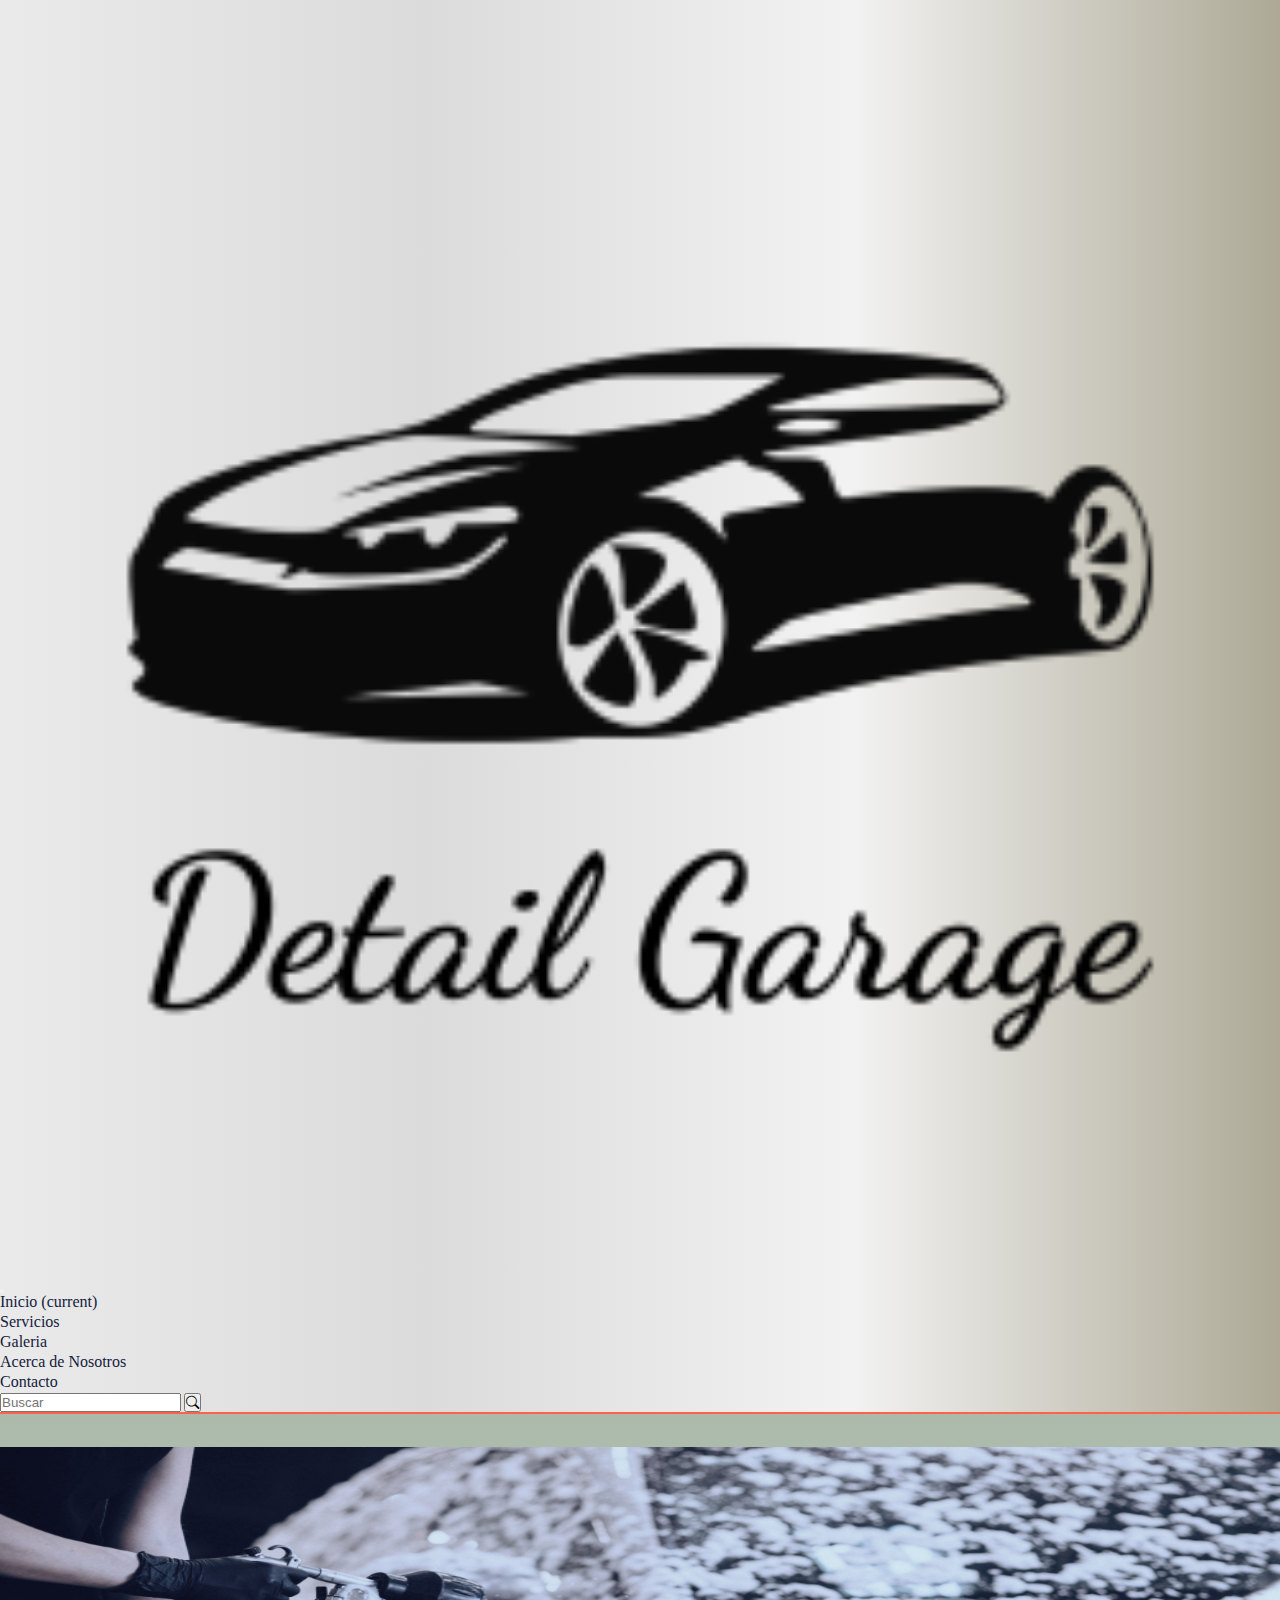
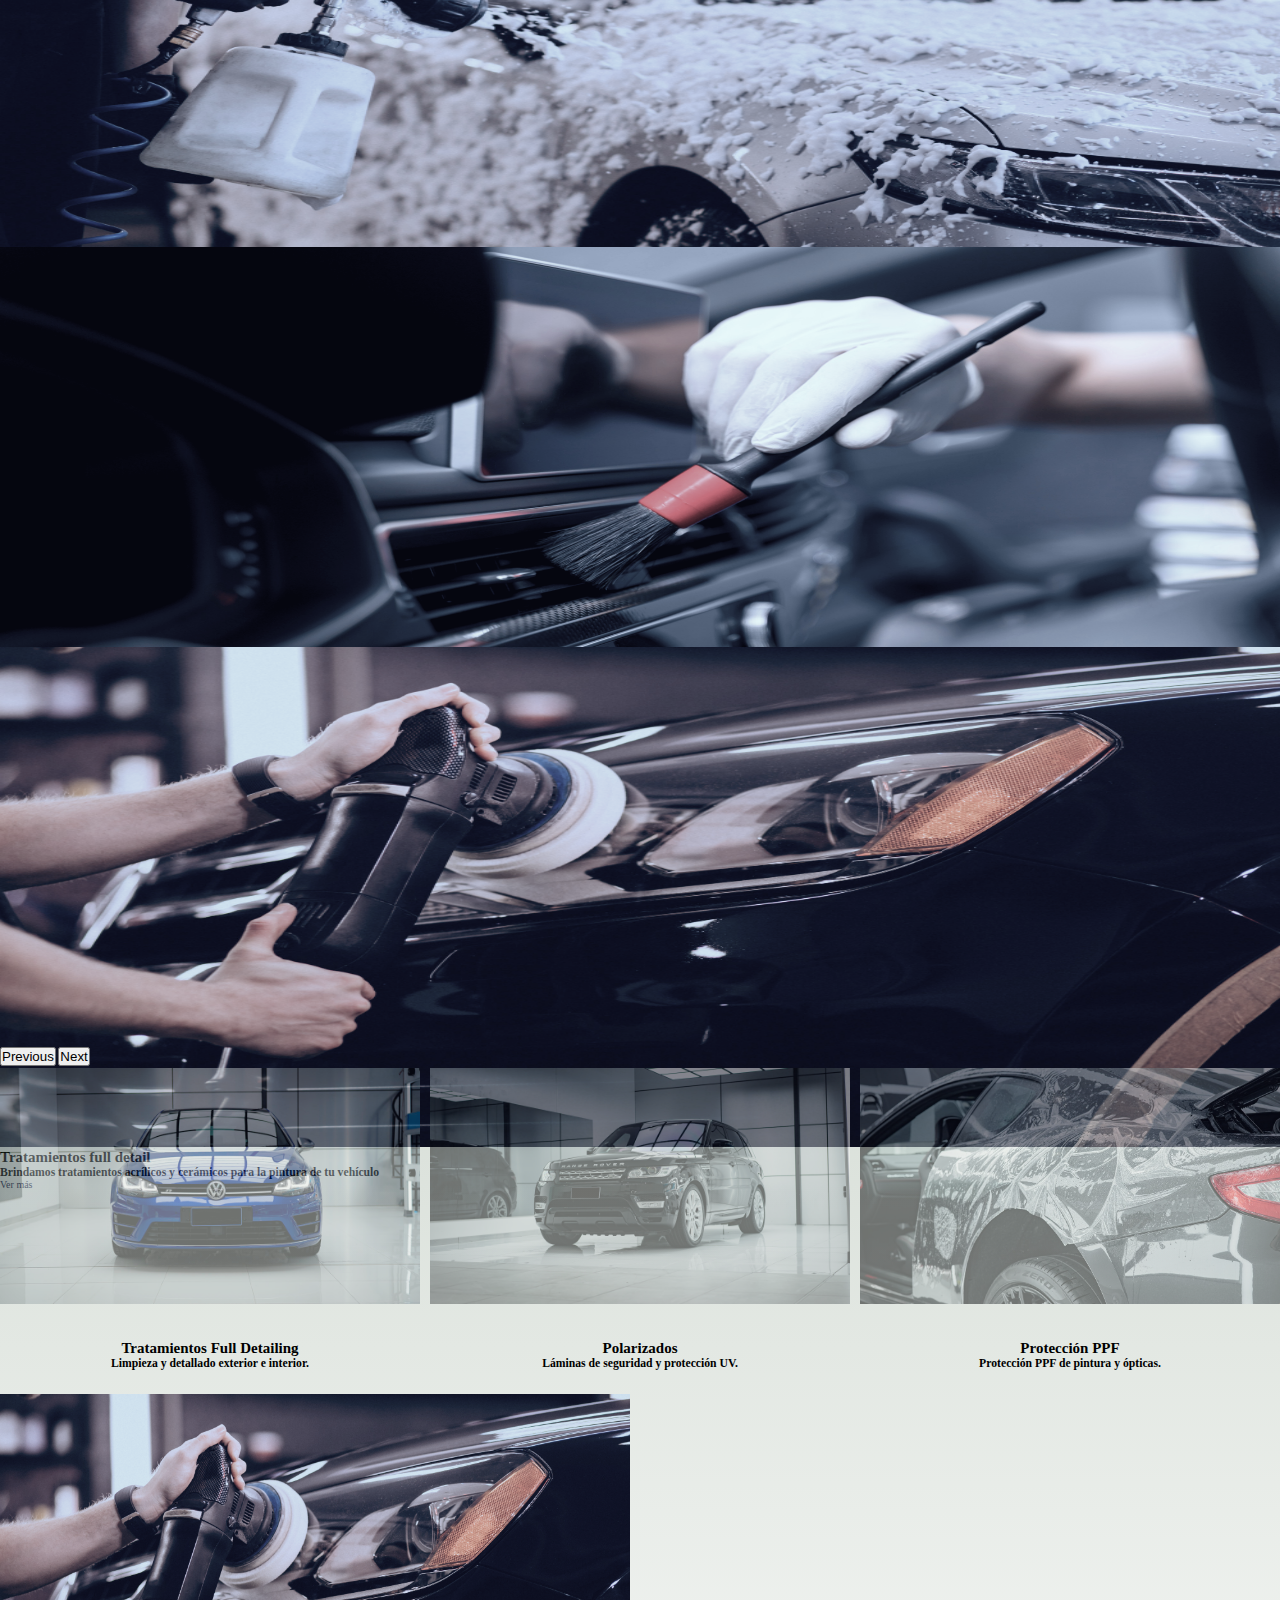
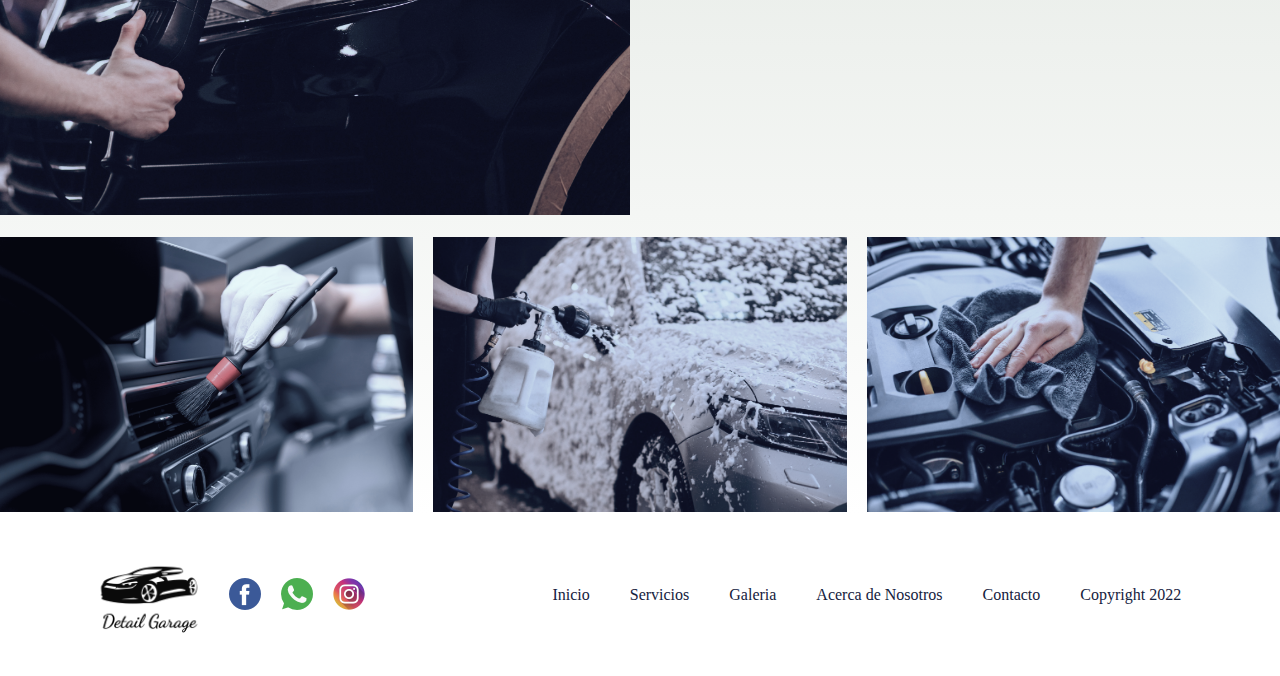
==== index.html @ e1b1caff "subiendo archivos al proyecto" ====
<!DOCTYPE html>
<html lang="en">
<head>
    <meta charset="UTF-8">
    <meta http-equiv="X-UA-Compatible" content="IE=edge">
    <meta name="viewport" content="width=device-width, initial-scale=1.0">
    <link rel="stylesheet" href="https://cdn.jsdelivr.net/npm/bootstrap@4.6.1/dist/css/bootstrap.min.css" integrity="sha384-zCbKRCUGaJDkqS1kPbPd7TveP5iyJE0EjAuZQTgFLD2ylzuqKfdKlfG/eSrtxUkn" crossorigin="anonymous">
    <link rel="stylesheet" href="https://cdn.jsdelivr.net/npm/bootstrap-icons@1.9.1/font/bootstrap-icons.css">
    <link rel="stylesheet" href="./estilos.css">
    <title>Detail Garage</title>
</head>
<body>
    <!--inicio header-->
    <header class="container-fluid">
        <!-- Inicio Nav -->
        <nav class="navbar navbar-expand-lg navbar-light">
            <a class="navbar-brand" href="./index.html">
                <img class="img-fluid" src="./imagenes/Logo_Detail_Garage.png" alt="logo">
            </a>            
            <button class="navbar-toggler" type="button" data-toggle="collapse" data-target="#navbarTogglerDemo03" aria-controls="navbarTogglerDemo03" aria-expanded="false" aria-label="Toggle navigation">
                <span class="navbar-toggler-icon"></span>
            </button>
            <div class="collapse navbar-collapse" id="navbarTogglerDemo03">
                <ul class="navbar-nav mr-auto mt-2 mt-lg-0">
                    <li class="nav-item active">
                        <a class="nav-link navbar-brand" href="./index.html">Inicio <span class="sr-only">(current)</span></a>
                    </li>
                    <li class="nav-item">
                        <a class="nav-link navbar-brand" href="./paginas/servicios.html">Servicios</a>
                    </li>
                    <li class="nav-item">
                        <a class="nav-link navbar-brand" href="./paginas/galeria.html">Galeria</a>
                    </li>
                    <li class="nav-item">
                        <a class="nav-link navbar-brand" href="./paginas/acerca_nosotros.html">Acerca de Nosotros</a>
                    </li>
                    <li class="nav-item">
                        <a class="nav-link navbar-brand" href="./paginas/contacto.html">Contacto</a>
                    </li>                    
                </ul>
                <form class="form-inline my-2 my-lg-0">
                    <input class="form-control mr-sm-2" type="search" placeholder="Buscar" aria-label="Search">
                    <button class="btn btn-outline-primary btn-md" type="submit">
                        <i class="bi bi-search"></i>
                    </button>
                </form>
        </nav>
        <!--fin nav-->
    </header>
    <!-- fin header-->
    <!--inicio bloque main-->
    <main class="container-fluid">
        <div id="myCarousel" class="carousel slide bg-secondary" data-ride="carousel">
            <ol class="carousel-indicators">
              <li data-target="#myCarousel" data-slide-to="0" class="active"></li>
              <li data-target="#myCarousel" data-slide-to="1"></li>
              <li data-target="#myCarousel" data-slide-to="2"></li>
            </ol>
            <div class="carousel-inner">
              <div class="carousel-item active">
                    <img class="img-fluid" src="./imagenes/imagen4.png" alt="">
                <div class="">
                  <div class="carousel-caption d-none d-sm-block">
                    <h2 class="slide__titulo text-light text-center">Limpieza exterior</h2>
                    <h3 class="text-light text-center">Limpiamos, descontaminamos, pulimos, rejuvenecemos y protegemos todas las partes externas del vehículo.</h3>
                    <p><a class="btn btn-lg btn-primary" href="#">Ver más</a></p>
                    
                  </div>
                </div>
              </div>
              <div class="carousel-item">
                    <img class="img-fluid" src="./imagenes/imagen3.png" alt="">
                <div class="">
                  <div class="carousel-caption d-none d-sm-block">
                    <h2 class="slide__titulo text-light text-center">Detallado interior</h2>
                    <h3 class="text-light text-center">Limpiamos, rejuvenecemos y protegemos todas las partes del interior del vehículo.</h3>
                    <p><a class="btn btn-lg btn-primary" href="#">Ver más</a></p>
                    
                  </div>
                </div>
              </div>
              <div class="carousel-item">
                    <img class="img-fluid"  src="./imagenes/imagen1.png" alt="">  
                <div class="">
                  <div class="carousel-caption d-none d-sm-block">
                    <h2 class="slide__titulo text-light text-center">Tratamientos full detail</h2>
                    <h3 class=" text-light text-center">Brindamos tratamientos acrílicos y cerámicos para la pintura de tu vehículo</h3>
                    <p><a class="btn btn-lg btn-primary" href="#">Ver más</a></p>   
                    
                  </div>
                </div>
              </div>
            </div>
            <button class="carousel-control-prev" type="button" data-target="#myCarousel" data-slide="prev">
              <span class="carousel-control-prev-icon" aria-hidden="true"></span>
              <span class="sr-only">Previous</span>
            </button>
            <button class="carousel-control-next text-dark" type="button" data-target="#myCarousel" data-slide="next">
              <span class="carousel-control-next-icon" aria-hidden="true"></span>
              <span class="sr-only">Next</span>
            </button>
          </div>
        <!-- Division -->
        <hr class="featurette-divider"> 

        <section id="tarjetas" class="tarjetas">
            <article class="box">
                <picture>
                    <img class="box__img" src="./imagenes/imagen15.jpg" alt="wash1">
                </picture>
                <div class="box__info">
                    <h2 class="box__titulo">Tratamientos Full Detailing</h2>                   
                    <h3 class="box__subtitulo">Limpieza y detallado exterior e interior.</h3>
                </div>
            </article>
            <article class="box">
                <picture>
                    <img class="box__img" src="./imagenes/imagen17.jpg" alt="wash2">
                </picture>
                <div class="box__info">
                    <h2 class="box__titulo">Polarizados</h2>                   
                    <h3 class="box__subtitulo">Láminas de seguridad y protección UV.</h3>
                </div>
            </article>
            <article class="box">
                <picture>
                    <img class="box__img" src="./imagenes/imagen13.jpg" alt="wash3">
                </picture>
                <div class="box__info">
                    <h2 class="box__titulo">Protección PPF</h2>                   
                    <h3 class="box__subtitulo">Protección PPF de pintura y ópticas.</h3>
                </div>
            </article>
        </section>
        <section id="galeria" class="galeria">
            <picture class="galeria__img">
                <img class="galeria__img2"src="./imagenes/imagen1.png" alt="">
            </picture>
            <picture class="galeria__img">
                <img class="galeria__img2"src="./imagenes/imagen2.png" alt="">
            </picture>
            <picture class="galeria__img">
                <img class="galeria__img2"src="./imagenes/imagen3.png" alt="">
            </picture>
            <picture class="galeria__img">
                <img class="galeria__img2"src="./imagenes/imagen4.png" alt="">
            </picture>
            <picture class="galeria__img">
                <img class="galeria__img2"src="./imagenes/imagen5.png" alt="">
            </picture>            
        </section>               
    </main>
    <!--fin bloque main-->
    <!--inicio footer-->
    <footer class="container-fluid">        
        <section class="footer__imagenes">
            <picture>
                <img class="footer__logo" src="./imagenes/Logo_Detail_Garage.png" alt="logo">
            </picture>                     
            <picture>
                <img class="footer__redes" src="./imagenes/facebook.png" alt="Facebook">
            </picture>
            <picture>
                <img class="footer__redes" src="./imagenes/whatsapp.png" alt="Whatsapp">
            </picture>
            <picture>
                <img class="footer__redes" src="./imagenes/instagram.png" alt="Instagram">
            </picture>
        </section>            
        <section class="footer_secciones">
                <ul class="footer__menu">
                    <li class="footer__menu__item">
                        <a class="navbar-brand footer__menu__link" href="./index.html">Inicio</a>
                    </li>
                    <li class="footer__menu__item">
                        <a class="navbar-brand footer__menu__link" href="./paginas/servicios.html">Servicios</a>
                    </li>
                    <li class="footer__menu__item">
                        <a class="navbar-brand footer__menu__link" href="./paginas/galeria.html">Galeria</a>
                    </li>
                    <li class="footer__menu__item">
                        <a class="navbar-brand footer__menu__link" href="./paginas/acerca_nosotros.html">Acerca de Nosotros</a>
                    </li>                    
                    <li class="footer__menu__item">
                        <a class="navbar-brand footer__menu__link" href="./paginas/contacto.html">Contacto</a>
                    </li>
                    <li>
                        <a class="navbar-brand footer__menu__link">Copyright 2022</a>
                    </li>
                </ul>   
        </section>              
    </footer>
        <!--fin footer-->
       
        <script src="https://cdn.jsdelivr.net/npm/jquery@3.5.1/dist/jquery.slim.min.js" integrity="sha384-DfXdz2htPH0lsSSs5nCTpuj/zy4C+OGpamoFVy38MVBnE+IbbVYUew+OrCXaRkfj" crossorigin="anonymous"></script>
        <script src="https://cdn.jsdelivr.net/npm/bootstrap@4.6.1/dist/js/bootstrap.bundle.min.js" integrity="sha384-fQybjgWLrvvRgtW6bFlB7jaZrFsaBXjsOMm/tB9LTS58ONXgqbR9W8oWht/amnpF" crossorigin="anonymous"></script>
        <script src="https://code.iconify.design/2/2.2.1/iconify.min.js"></script>
        
</body>
</html>
---- estilos.css ----
@import url('https://fonts.googleapis.com/css2?family=Anek+Latin:wght@500&display=swap');
@import url('https://fonts.googleapis.com/css2?family=Dancing+Script:wght@700&display=swap');
@import url('https://fonts.googleapis.com/css2?family=Prompt:wght@200&display=swap');

:root {
    /*Coloress*/
    --primary:#29274c;
    --secondary:#fb3640;
    --alternative:#003049;
    --text-color:#14213d;
    --text-color-light:#ede6f2;

    /*Fondos*/
    --fondo-slide: linear-gradient(to bottom, #ada996, #f2f2f2, #dbdbdb, #eaeaea);;
    --fondo-tarjetas: linear-gradient(to bottom, #a9d6fa, #83dcff);
    --fondo-galeria: linear-gradient(to bottom, #83dcff, #ffffff);
    --fondo-header: linear-gradient(to left, #ada996, #f2f2f2, #dbdbdb, #eaeaea);
    --fondo-footer: linear-gradient(to bottom, #ece9e6, #ffffff);
    --fondo-main: linear-gradient(to bottom, #abbaab, #ffffff);
     
    /*Espaciado*/
    --spacing-large: 6rem;
    --spacing-medium: 2.4rem;
    --spacing-small: 2rem;
    --spacing-xsmall: 1rem;

    /*Fuentes*/
    --font-principal:'Prompt', sans-serif;
    --font-title:'Mukta', sans-serif;

    /*Tamaño Fuentes*/
    --text-large: 5.2em;
    --text-medium: 2.2em;
    --text-base: 1.6em;
    --text-small: 1.4em;
    --text-xsmall: 1em;
}

/* Estilos Globales */

* {
    margin: 0;
    padding: 0;
    box-sizing: border-box;
}

html{
    font-size: 62.5%;
}


ul{
    list-style-type:none;
}
a{
    text-decoration:none;    
    color:var(--text-color)
}
img{
    width:100%;
}

main{
    background: var(--fondo-main);
}


/* Estilos Header */
header{
    border-bottom: 2px solid tomato;
    background: var(--fondo-header);
}

.nav-link{
    font-size: var(--text-base);
}

.nav-link:after {
    content: "";
    display: block;
    max-width: 100%;
    height: 2px;
    background-color: black;
    transform: scaleX(0);
    transition: transform 0.3s ease-in-out;
}  
.nav-link:hover:after{
    transform: scaleX(1);
    border-bottom:1px solid black;  
} 

/* Estilos Slide */
.carousel-caption {
    bottom: 2rem;
    z-index: 10;
}

.carousel-item {
    max-height: 40rem;
}
.carousel-item > img {    
    max-height: 50rem;
    overflow: hidden;
}

/* Estilos Tarjetas*/
.tarjetas{
    display: flex;
    gap: var(--spacing-xsmall);
    justify-content: center;
    flex-wrap: wrap;           
}

.box{
    display: flex;
    flex-direction: column;
    gap: var(--spacing-xsmall);
    flex: 1 1 clamp(300px, 30%, 400px);
}

.box__info{
    display: flex;
    flex-direction: column;
    padding: var(--spacing-medium);
    text-align: center;
}

.box__img{
    opacity: 0.5;
    transition: all 1s ease-in-out;
}

.box__img:hover{
    opacity: 1;
    transform: scale(1.2);
}
/*Estilos Galeria de Index*/
.galeria{
    display: grid;
    grid-template-columns: repeat(6,auto);
    grid-template-rows: repeat(2,auto);
    gap:var(--spacing-small);
       
}
.galeria__img2{
    transition: all 0.5s ease-in-out;
}
.galeria__img2:hover{
    cursor:pointer;
    box-shadow: 0px 0px 20px black;  
}

.galeria__img:nth-of-type(1){
    grid-column: 1/4;
}
.galeria__img:nth-of-type(2){
    grid-column:4/7;
}
.galeria__img:nth-of-type(3){
    grid-column:1/3;    
}
.galeria__img:nth-of-type(4){
    grid-column: 3/5;
}
.galeria__img:nth-of-type(5){
    grid-column: 5/7;
}

/* Estilos Servicios */
.servicios{
    display: flex;
    flex-direction: column;
    padding: var(--spacing-large);
    align-items: center;
}
.servicios__titulo{
    color:var(--primary);
}

.tarjetas__servicios{
    display: flex;
    gap: var(--spacing-xsmall);
    justify-content: center;
    flex-wrap: wrap; 
}

.box__servicios{
    display: flex;
    flex-direction: column;
    gap: var(--spacing-xsmall);
    flex: 1 1 clamp(300px, 30%, 400px);
}

.box__info__servicios{
    display: flex;
    flex-direction: column;
    padding: var(--spacing-medium);
    text-align: center;
}

.box__titulo__servicios{
    color: var(--primary);
}

.box__descripcion__servicios{
    margin-top: var(--spacing-xsmall);
    color: var(--text-color);
}
.box__img__servicios{
    opacity: 0.5;
    transition: all 1s ease-in-out;
}

.box__img__servicios:hover{
    opacity: 1;
    transform: scale(1.1);
}

/* Estilos Galeria */

.seccion__galeria__titulo {
    color: var(--primary);
    padding: var(--spacing-large);
    text-align: center;
}
.seccion__galeria__imagenes{
    display: grid;
    grid-template-columns: repeat(2,auto);
    grid-template-rows: repeat(4,auto);
    gap:var(--spacing-small);       
}

.seccion__galeria__imagen{
    flex: 1 1 50%;
    opacity: 0.5;
    transition: all 0.5s ease-in-out;
}
.seccion__galeria__imagen:hover{
    opacity: 1;
    cursor:pointer;         
}

.seccion__galeria__imagen:nth-of-type(1){
    grid-column: 1/2;  
}
.seccion__galeria__imagen:nth-of-type(5){
    grid-column: 2;
}
.seccion__galeria__imagen:nth-of-type(6){
    grid-column: 0;
    grid-row:3/5;
} 
.seccion__galeria__imagen:nth-of-type(7){
    grid-column:2;    
}

/* Estilos Acerca de nosotros */
.nosotros{
    display: flex;
    flex-direction: column;
    padding: var(--spacing-large);
    align-items: center;
}
.titulo__nosotros{
    color: var(--primary);    
}

.texto__nosotros{
    font-size: var(--text-small);
    text-align:justify;
    color: var(--text-color);
    padding: var(--spacing-xsmall)    
}


/* Estilos Contacto */
.contacto{
    display: flex;
    flex-direction: column;
    padding: var(--spacing-large);
    align-items: center;
}  
   
.titulo__contacto{
    color: var(--primary);
 }

.titulo__etiqueta__formulario{
    font-size: var(--text-base);
    
}
.ubicacion{
    display: flex;
    flex-direction: column;
    color:var(--text-color);
    align-items: center;   
}
.ubicacion__texto{
    color:var(--text-color);
    font-size: var(--text-medium);
    text-align: center;
    margin: var(--spacing-medium);
}

.ubicacion__direccion{
    color:var(--text-color);
    font-size: var(--text-medium);
    padding: var(--spacing-small);
    text-align: justify;
}

/* Footer */
footer{
    display:flex;
    justify-content: space-around;
    align-items: center;
    padding: var(--spacing-small) 0;  
    flex-wrap:wrap;
        
}

.footer__logo{
    max-width: 120px;
}

.footer__imagenes{
    display: flex;
    align-items: center;
    gap:var(--spacing-small);
}

.footer__menu{
    display: flex;
    gap: var(--spacing-small);
}

.footer__menu__link{
    font-size: var(--text-base);
    padding: var(--spacing-xsmall);
    transition: all 1s;
}
.footer__menu__link:hover{
    color:var(--secondary);
}

.footer__redes:hover{
    animation: move 1s ease infinite;
    cursor: pointer;
}
@keyframes move {
    30% { 
        transform: scale(1.2); 
    }
    40%, 60% { 
        transform: rotate(-20deg) scale(1.2); 
    }
    50% { 
        transform: rotate(20deg) scale(1.2); 
    }
    70% { 
        transform: rotate(0deg) scale(1.2); 
    }
    100% { 
        transform: scale(1); 
    }
  }


@media screen and (max-width:892px){
      
    .menu{
        flex-direction: column;
    }
    footer{
        flex-direction: column;        
    }
    .footer__menu{
        flex-direction: column;
        align-items: center;
    }
    
}
@media screen and (max-width:570px){
    .tarjetas{
        padding: 1rem;
    }
}

@media screen and (max-width:480px){
    header{
        flex-direction: column;
    }
    .menu__link{
        font-size: var(--text-small);
    }
    .slide__titulo{
        font-size:var(--text-medium);
    }
    .slide__description{
        font-size:var(--text-small);
    }
    .tarjetas{
        padding: 2rem;    
    }

    /*Cambios media querie en grid de galeria de index */    
    .galeria{
        grid-template-rows: repeat(3, auto);
    }
    .galeria__img:nth-of-type(1){
        grid-column: 1 /7;       
    }
    .galeria__img:nth-of-type(2){
        grid-column: 4/7;
        grid-row: 1;
    }    
    .galeria__img:nth-of-type(3){
        grid-column:1/4;
        grid-row: 3;
    }
    .galeria__img:nth-of-type(4){
        grid-column: 4/7;
        grid-row: 3;
    }
    .galeria__img:nth-of-type(5){
        grid-column: 1/4;
        grid-row: 1;
    }

    /*Cambios media querie en grid de seccion galeria*/
    .seccion__galeria__imagenes{
        grid-template-columns: repeat(3, auto);    
    }
    .seccion__galeria__imagen:nth-of-type(1){
        grid-column: 1/4;
    }
    .seccion__galeria__imagen:nth-of-type(2){
        grid-column: 1/4;
    }
    .seccion__galeria__imagen:nth-of-type(3){
        grid-column: 1/4;
    }
    .seccion__galeria__imagen:nth-of-type(4){
        grid-column: 1/4;
    }
    .seccion__galeria__imagen:nth-of-type(5){
        grid-column: 1/4;
    }
    .seccion__galeria__imagen:nth-of-type(6){
        grid-column: 1/4;
    }
    .seccion__galeria__imagen:nth-of-type(7){
        grid-column: 1/4;
    }

    .titulo__etiqueta__formulario{
        font-size: var(--text-small);
    }
    .ubicacion__texto{
        font-size:var(--text-small);
    }
    .ubicacion__direccion{
        font-size: var(--text-small);
    }
   
    .texto__nosotros{
        font-size:var(--text-small);           
    }
}
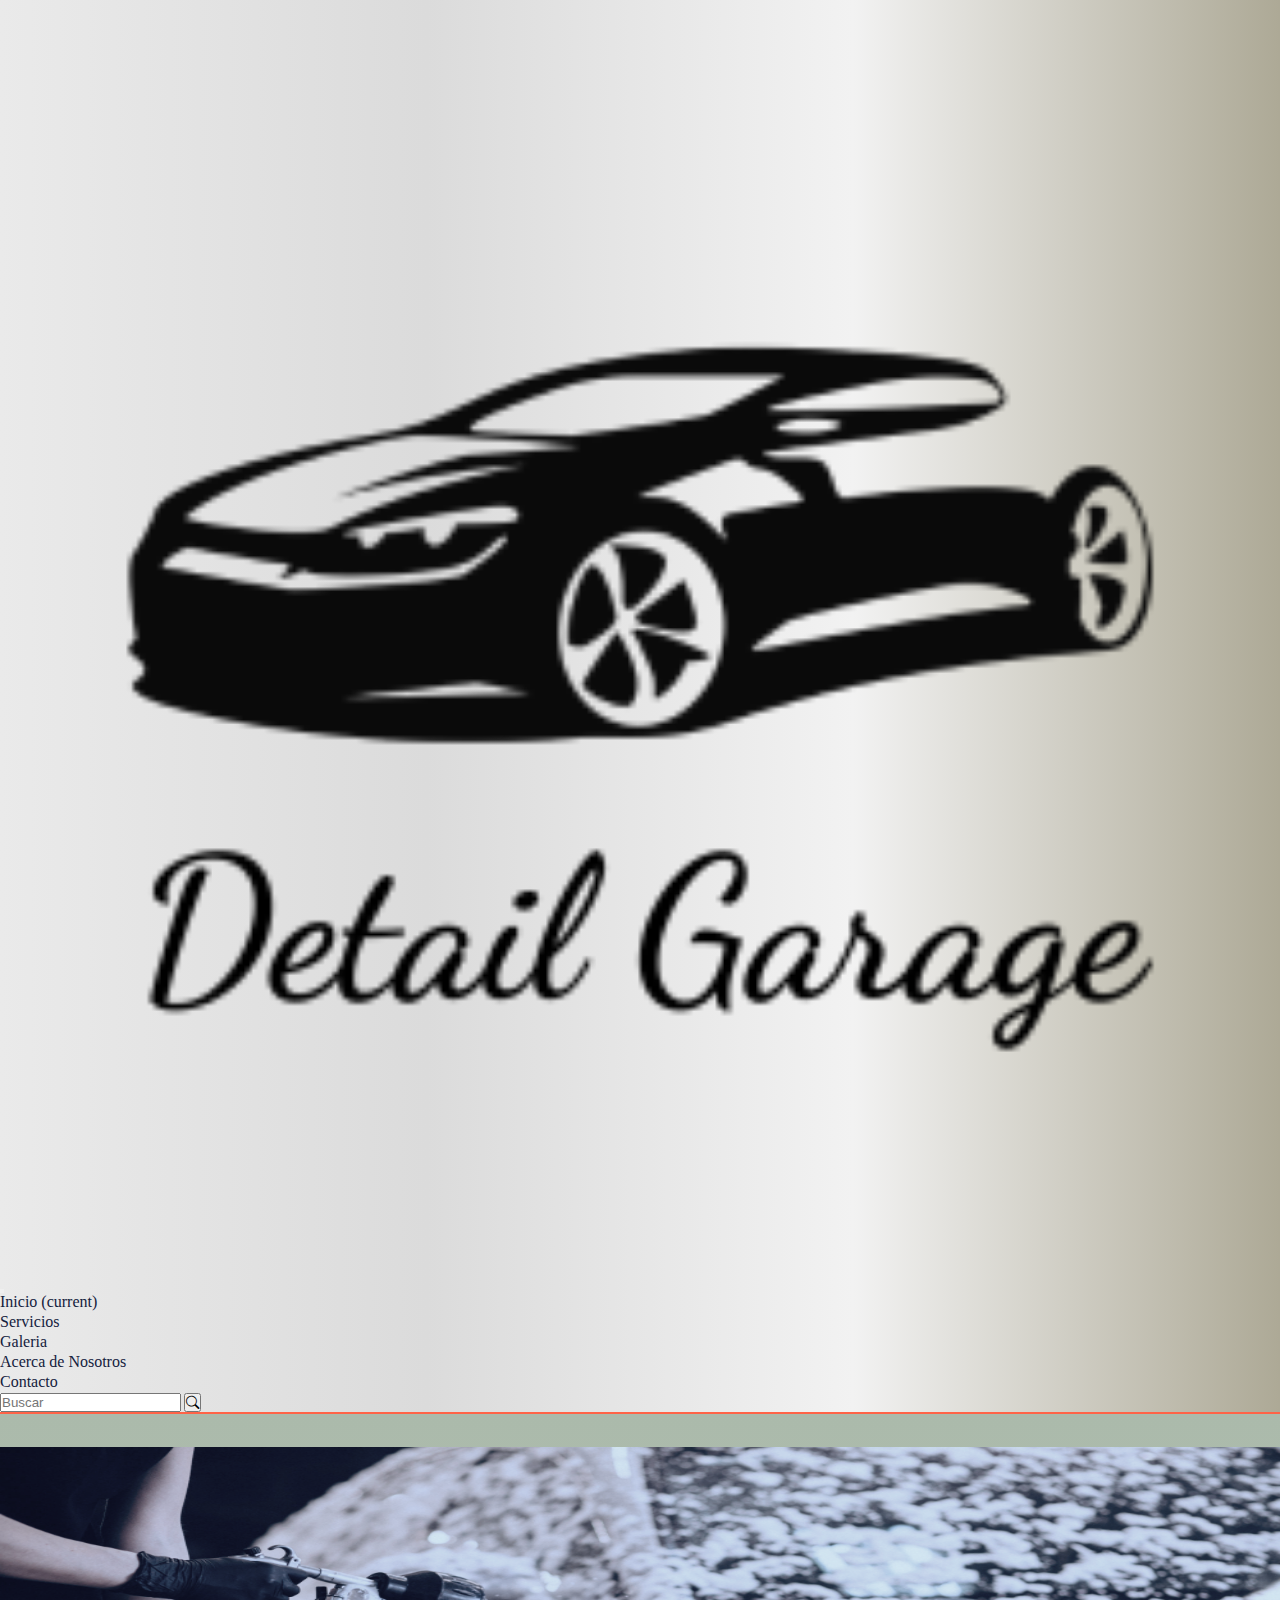
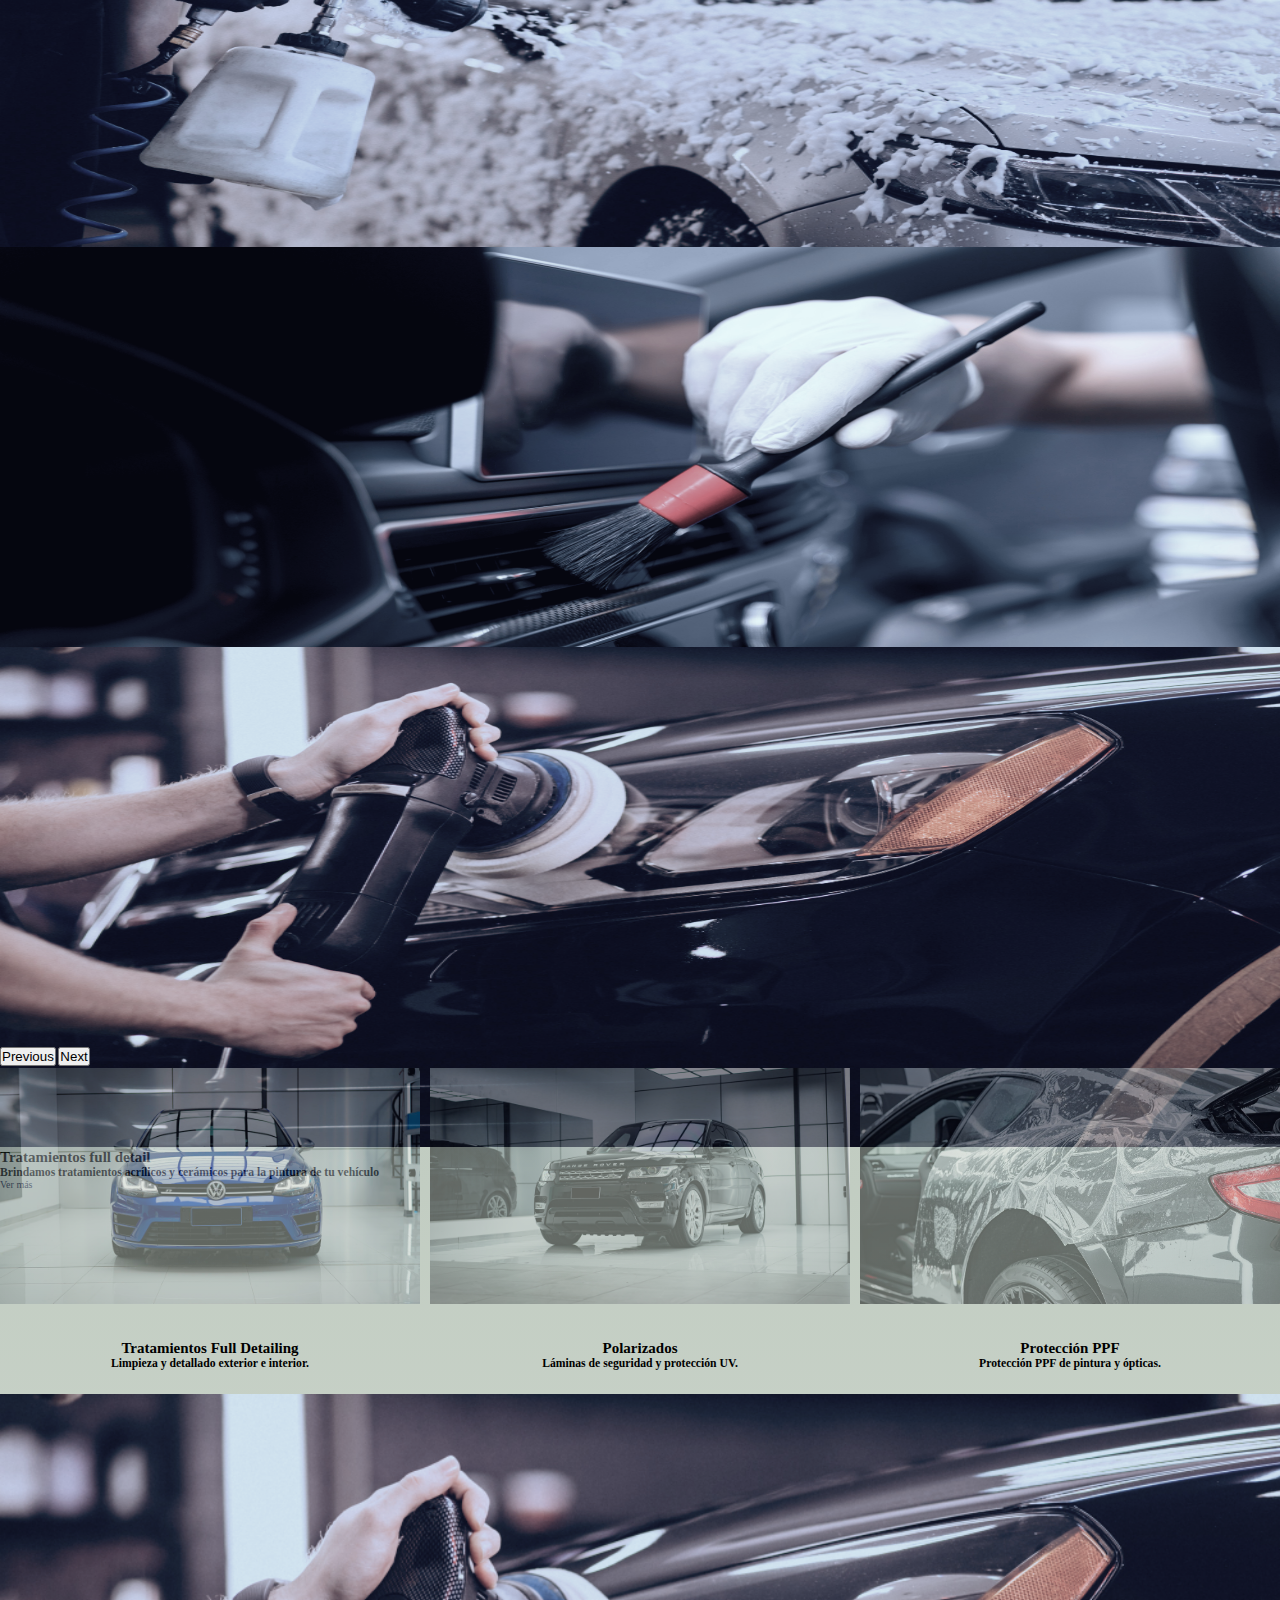
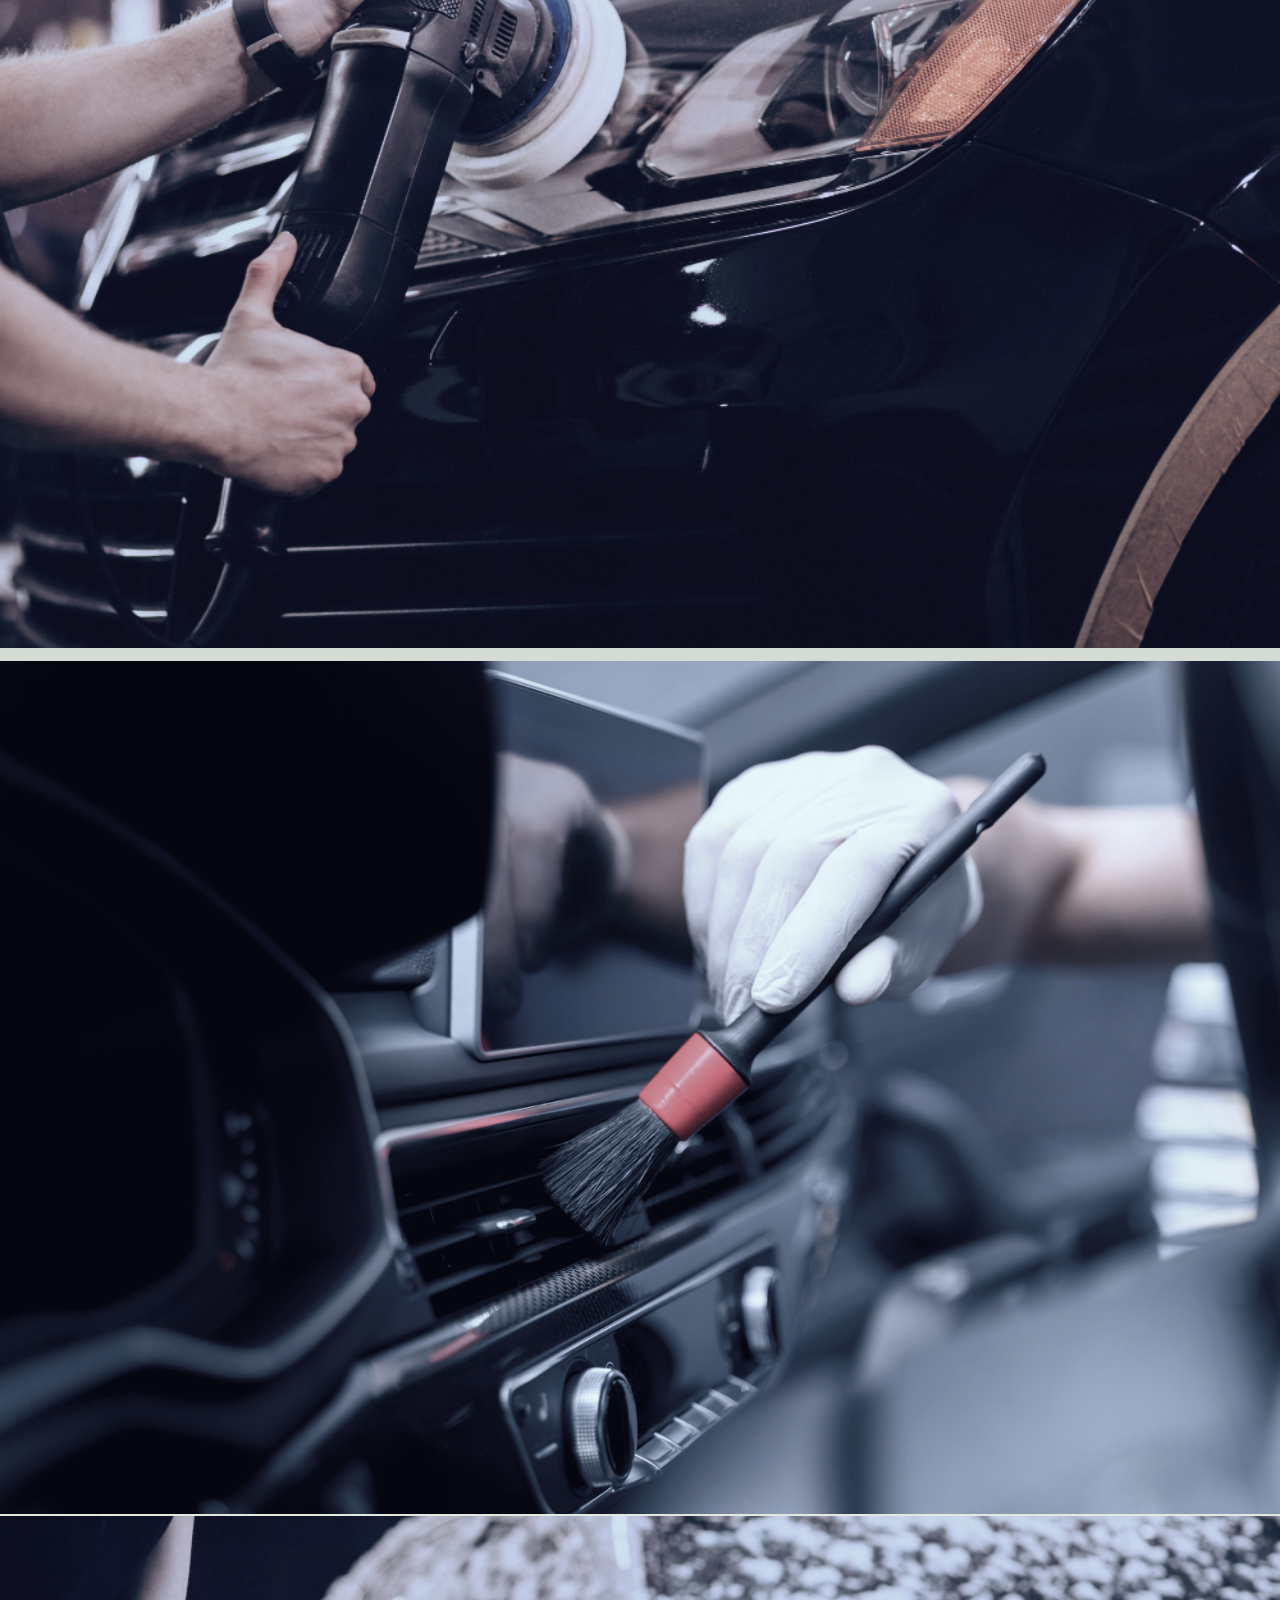
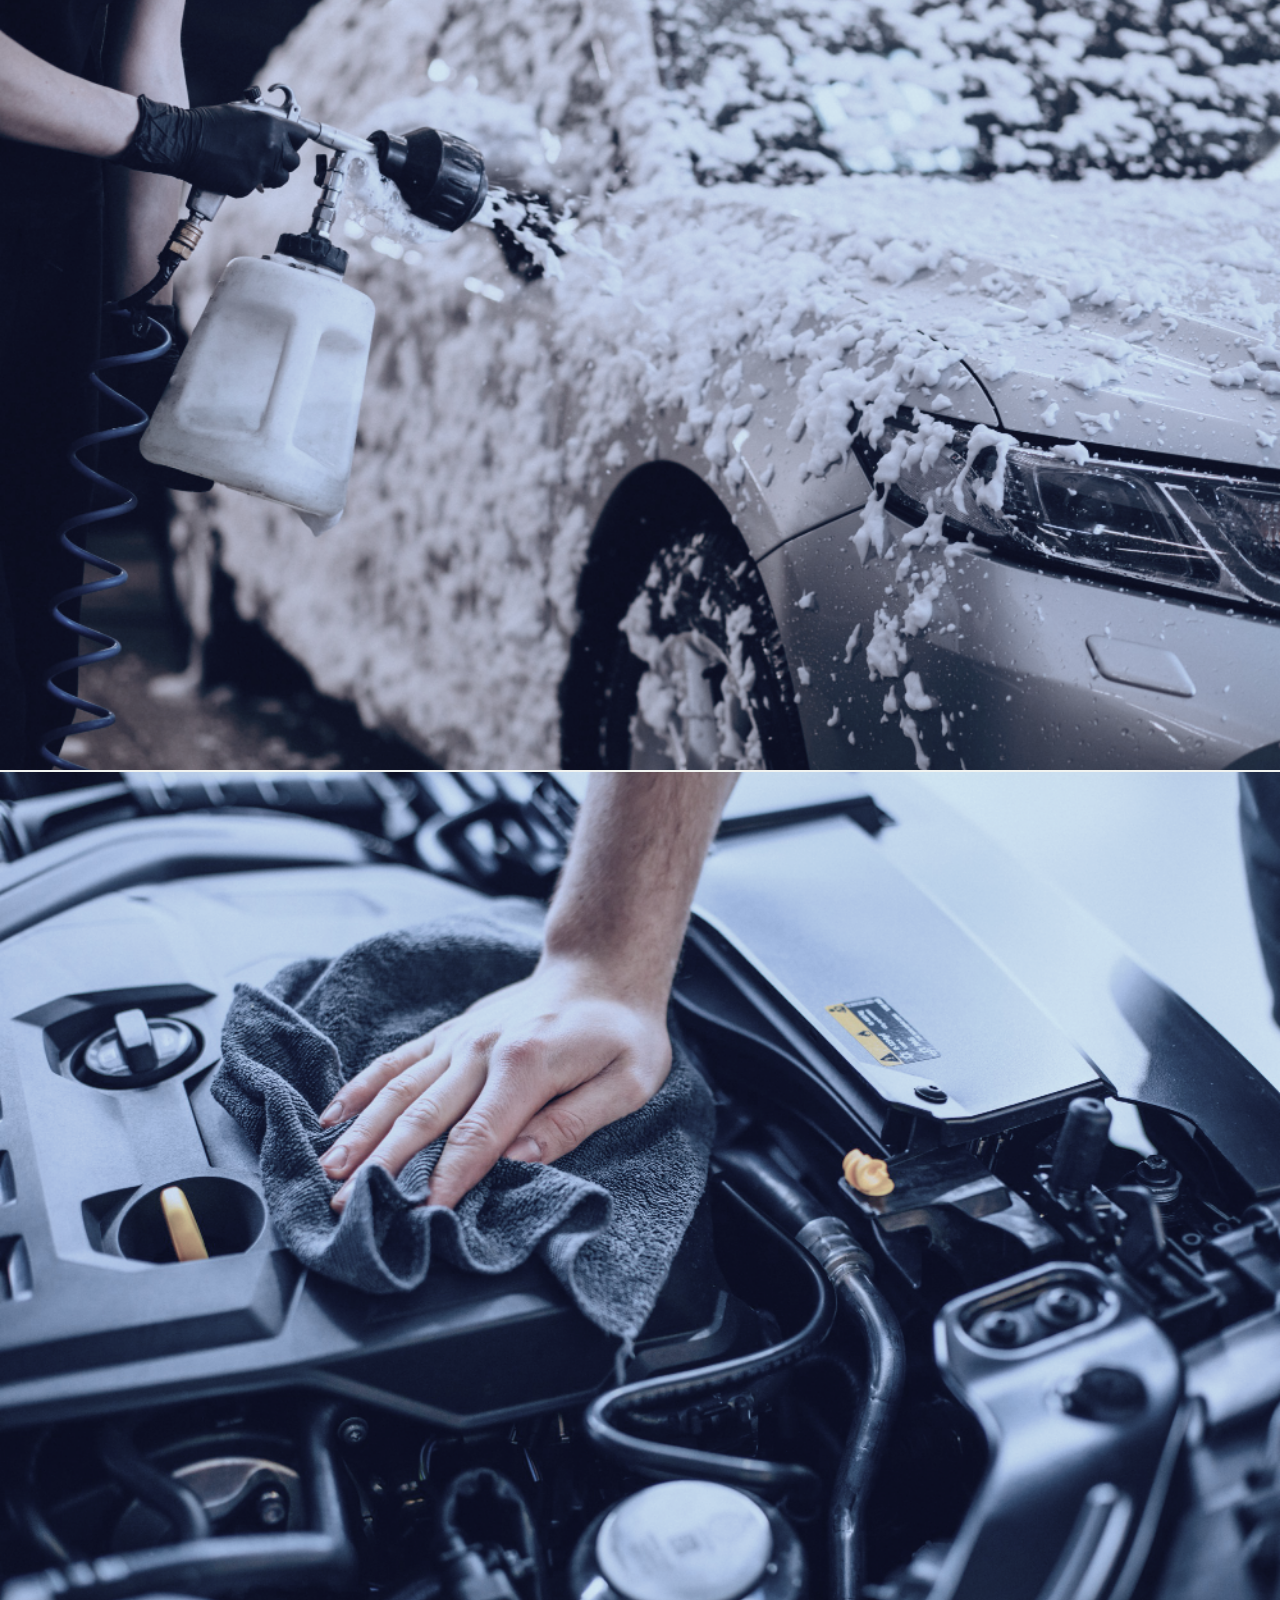
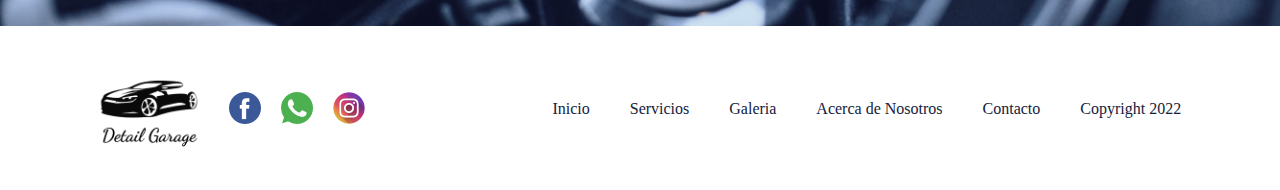
==== commit c7185424: "añadiendo boostrap al resto de las páginas" ====
--- a/index.html
+++ b/index.html
@@ -132,22 +132,26 @@
                 </div>
             </article>
         </section>
-        <section id="galeria" class="galeria">
-            <picture class="galeria__img">
-                <img class="galeria__img2"src="./imagenes/imagen1.png" alt="">
-            </picture>
-            <picture class="galeria__img">
-                <img class="galeria__img2"src="./imagenes/imagen2.png" alt="">
-            </picture>
-            <picture class="galeria__img">
-                <img class="galeria__img2"src="./imagenes/imagen3.png" alt="">
-            </picture>
-            <picture class="galeria__img">
-                <img class="galeria__img2"src="./imagenes/imagen4.png" alt="">
-            </picture>
-            <picture class="galeria__img">
-                <img class="galeria__img2"src="./imagenes/imagen5.png" alt="">
-            </picture>            
+        <section>
+            <div class="row">
+                    <picture class="col-sm-12 col-md-6 col-lg-6 my-4">
+                        <img class="img-fluid galeria__img2"src="./imagenes/imagen1.png" alt="">
+                    </picture>
+                    <picture class="col-sm-12 col-md-6 col-lg-6 my-4">
+                        <img class="img-fluid galeria__img2"src="./imagenes/imagen2.png" alt="">
+                    </picture>
+            </div>
+            <div class="row">
+                    <picture class="col-sm-12 col-md-12 col-lg-4 my-4">
+                        <img class="img-fluid galeria__img2"src="./imagenes/imagen3.png" alt="">
+                    </picture>
+                    <picture class="col-sm-12 col-md-6 col-lg-4 my-4">
+                        <img class="img-fluid galeria__img2"src="./imagenes/imagen4.png" alt="">
+                    </picture>
+                    <picture class="col-sm-12 col-md-6 col-lg-4 my-4">
+                        <img class="img-fluid galeria__img2"src="./imagenes/imagen5.png" alt="">
+                    </picture>
+            </div>                   
         </section>               
     </main>
     <!--fin bloque main-->
--- a/estilos.css
+++ b/estilos.css
@@ -135,35 +135,12 @@
     transform: scale(1.2);
 }
 /*Estilos Galeria de Index*/
-.galeria{
-    display: grid;
-    grid-template-columns: repeat(6,auto);
-    grid-template-rows: repeat(2,auto);
-    gap:var(--spacing-small);
-       
-}
 .galeria__img2{
     transition: all 0.5s ease-in-out;
 }
 .galeria__img2:hover{
     cursor:pointer;
     box-shadow: 0px 0px 20px black;  
-}
-
-.galeria__img:nth-of-type(1){
-    grid-column: 1/4;
-}
-.galeria__img:nth-of-type(2){
-    grid-column:4/7;
-}
-.galeria__img:nth-of-type(3){
-    grid-column:1/3;    
-}
-.galeria__img:nth-of-type(4){
-    grid-column: 3/5;
-}
-.galeria__img:nth-of-type(5){
-    grid-column: 5/7;
 }
 
 /* Estilos Servicios */
@@ -223,35 +200,15 @@
     padding: var(--spacing-large);
     text-align: center;
 }
-.seccion__galeria__imagenes{
-    display: grid;
-    grid-template-columns: repeat(2,auto);
-    grid-template-rows: repeat(4,auto);
-    gap:var(--spacing-small);       
-}
+
 
 .seccion__galeria__imagen{
-    flex: 1 1 50%;
     opacity: 0.5;
     transition: all 0.5s ease-in-out;
 }
 .seccion__galeria__imagen:hover{
     opacity: 1;
     cursor:pointer;         
-}
-
-.seccion__galeria__imagen:nth-of-type(1){
-    grid-column: 1/2;  
-}
-.seccion__galeria__imagen:nth-of-type(5){
-    grid-column: 2;
-}
-.seccion__galeria__imagen:nth-of-type(6){
-    grid-column: 0;
-    grid-row:3/5;
-} 
-.seccion__galeria__imagen:nth-of-type(7){
-    grid-column:2;    
 }
 
 /* Estilos Acerca de nosotros */
@@ -272,7 +229,6 @@
     padding: var(--spacing-xsmall)    
 }
 
-
 /* Estilos Contacto */
 .contacto{
     display: flex;
@@ -315,8 +271,7 @@
     justify-content: space-around;
     align-items: center;
     padding: var(--spacing-small) 0;  
-    flex-wrap:wrap;
-        
+    flex-wrap:wrap;        
 }
 
 .footer__logo{
@@ -401,57 +356,9 @@
     }
     .tarjetas{
         padding: 2rem;    
-    }
-
-    /*Cambios media querie en grid de galeria de index */    
-    .galeria{
-        grid-template-rows: repeat(3, auto);
-    }
-    .galeria__img:nth-of-type(1){
-        grid-column: 1 /7;       
-    }
-    .galeria__img:nth-of-type(2){
-        grid-column: 4/7;
-        grid-row: 1;
     }    
-    .galeria__img:nth-of-type(3){
-        grid-column:1/4;
-        grid-row: 3;
-    }
-    .galeria__img:nth-of-type(4){
-        grid-column: 4/7;
-        grid-row: 3;
-    }
-    .galeria__img:nth-of-type(5){
-        grid-column: 1/4;
-        grid-row: 1;
-    }
 
     /*Cambios media querie en grid de seccion galeria*/
-    .seccion__galeria__imagenes{
-        grid-template-columns: repeat(3, auto);    
-    }
-    .seccion__galeria__imagen:nth-of-type(1){
-        grid-column: 1/4;
-    }
-    .seccion__galeria__imagen:nth-of-type(2){
-        grid-column: 1/4;
-    }
-    .seccion__galeria__imagen:nth-of-type(3){
-        grid-column: 1/4;
-    }
-    .seccion__galeria__imagen:nth-of-type(4){
-        grid-column: 1/4;
-    }
-    .seccion__galeria__imagen:nth-of-type(5){
-        grid-column: 1/4;
-    }
-    .seccion__galeria__imagen:nth-of-type(6){
-        grid-column: 1/4;
-    }
-    .seccion__galeria__imagen:nth-of-type(7){
-        grid-column: 1/4;
-    }
 
     .titulo__etiqueta__formulario{
         font-size: var(--text-small);
